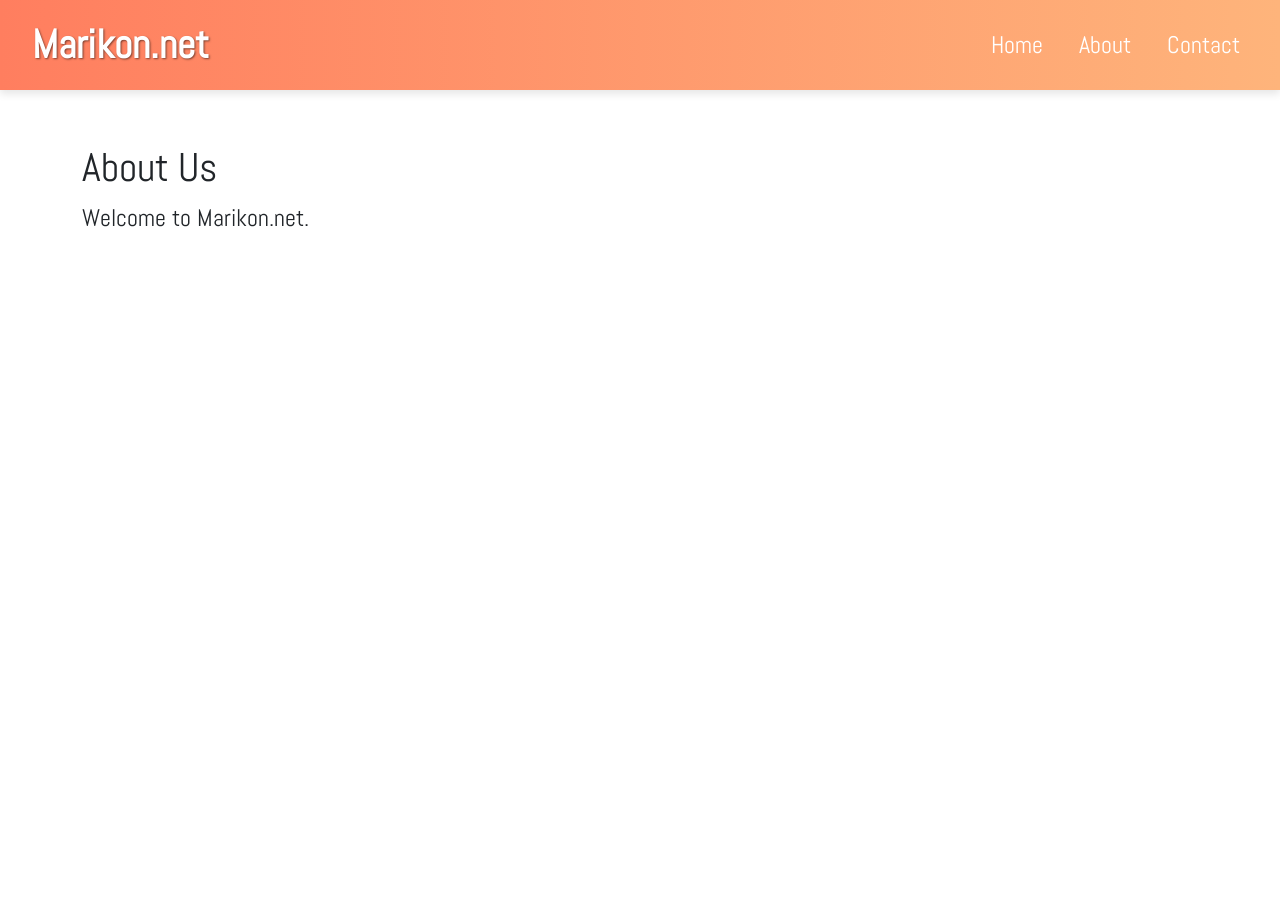
==== about.html @ 58b816ea "about and contact pages" ====
<!DOCTYPE html>
<html lang="en">
  <head>
    <meta charset="UTF-8" />
    <meta name="viewport" content="width=device-width, initial-scale=1.0" />
    <title>About - Marikon.net</title>
    <!-- Bootstrap CSS -->
    <link
      href="https://cdn.jsdelivr.net/npm/bootstrap@5.2.0-beta1/dist/css/bootstrap.min.css"
      rel="stylesheet"
      integrity="sha384-0evHe/X+R7YkIZDRvuzKMRqM+OrBnVFBL6DOitfPri4tjfHxaWutUpFmBp4vmVor"
      crossorigin="anonymous"
    />
    <!-- Your custom CSS (assumed to contain navbar and global styles) -->
    <link rel="stylesheet" href="assets/css/comingsoon.css" />
  </head>
  <body>
    <!-- Navigation Menu -->
    <nav class="navbar fixed-top navbar-expand-lg navbar-light navbar-custom">
      <div class="container-fluid">
        <a class="navbar-brand" href="index.html" style="font-size: 40px">Marikon.net</a>
        <button
          class="navbar-toggler"
          type="button"
          data-bs-toggle="collapse"
          data-bs-target="#navbarNav"
          aria-controls="navbarNav"
          aria-expanded="false"
          aria-label="Toggle navigation"
        >
          <span class="navbar-toggler-icon"></span>
        </button>
        <div class="collapse navbar-collapse" id="navbarNav">
          <ul class="navbar-nav ms-auto">
            <li class="nav-item">
              <a class="nav-link" href="index.html">Home</a>
            </li>
            <li class="nav-item">
              <a class="nav-link active" href="about.html">About</a>
            </li>
            <li class="nav-item">
              <a class="nav-link" href="contact.html">Contact</a>
            </li>
          </ul>
        </div>
      </div>
    </nav>

    <!-- Page Content -->
    <div class="container mt-5 pt-5">
      <h1 class="mt-5">About Us</h1>
      <p>
        Welcome to Marikon.net.
      </p>
      <!-- Additional about content goes here -->
    </div>

    <div class="d-flex justify-content-center">
        <!-- change width for your preference based on the image size -->
        <img width="35%" src="assets/img/travel.svg" alt="">
    </div>

    <!-- Bootstrap Bundle JS (with Popper) -->
    <script
      src="https://cdn.jsdelivr.net/npm/bootstrap@5.2.0-beta1/dist/js/bootstrap.bundle.min.js"
      integrity="sha384-pprn3073KE6tl6bjs2QrFaJGz5/SUsLqktiwsUTF55Jfv3qYSDhgCecCxMW52nD2"
      crossorigin="anonymous"
    ></script>
  </body>
</html>
---- assets/css/comingsoon.css ----
@import url("https://fonts.googleapis.com/css2?family=Abel&display=swap");
html,
p,
h1,
h2,
div {
    font-family: "Abel", sans-serif !important;
}

p,
b {
    font-size: x-large;
    font-weight: 300;
}

.footer-copyright {
    bottom: 0 !important;
}
/* second page */
#page_2_body #section_2{
    background: linear-gradient(25deg, #4499f6, 50%, #a055fa);
}
#page_2_body #send_now{
    background: linear-gradient(25deg, #a055fa, 50%, #4499f6);
}
#page_2_body #section_1{
background-image: url('../../assets/img/construction-bg.png') ;
background-repeat: no-repeat;
background-size:95%;
background-position: center;

}
#page_2_body .stay-connected{
    color: grey !important;
}
@media (max-width: 768px){
    #page_2_body #section_1{
        display: none !important;
    }   
    #page_2_body .coming-soon-sm{
        display: block !important;
    }
}
@media (min-width: 768px){
    #page_2_body .coming-soon-sm{
        display: none !important;

    }
}

/* Custom Navbar Styling */
.navbar-custom {
    background: linear-gradient(to right, #ff7e5f, #feb47b); /* Gradient background */
    box-shadow: 0 4px 8px rgba(0, 0, 0, 0.1);               /* Subtle drop shadow */
    padding: 10px 20px;                                      /* Comfortable padding */
  }
  
  .navbar-custom .navbar-brand {
    font-family: 'Abel', sans-serif; /* Ensure brand matches your chosen font */
    font-size: 2.5rem;               /* Adjust size as desired */
    font-weight: 700;
    color: #fff;                     /* White text for contrast */
    text-shadow: 1px 1px 2px rgba(0,0,0,0.5);
    transition: color 0.3s ease;
  }
  
  .navbar-custom .navbar-brand:hover {
    color: #ffd700; /* Change color on hover for a dynamic effect */
  }
  
  .navbar-custom .navbar-nav .nav-link {
    color: #fff;            /* White text for nav links */
    font-size: 1.5rem;      /* Adjust font size */
    transition: color 0.3s ease; /* Smooth transition on hover */
    margin-left: 20px;      /* Space out menu items */
  }
  
  .navbar-custom .navbar-nav .nav-link:hover {
    color: #ffd700;       /* Gold or any standout color on hover */
  }
  
  /* Customizing the Mobile Toggle */
  .navbar-custom .navbar-toggler {
    border: none;
  }
  .navbar-custom .navbar-toggler-icon {
    background-image: url("data:image/svg+xml;charset=utf8,%3Csvg viewBox='0 0 30 30' xmlns='http://www.w3.org/2000/svg'%3E%3Cpath stroke='rgba(255,255,255,0.8)' stroke-width='2' stroke-linecap='round' stroke-miterlimit='10' d='M4 7h22M4 15h22M4 23h22'/%3E%3C/svg%3E");
  }
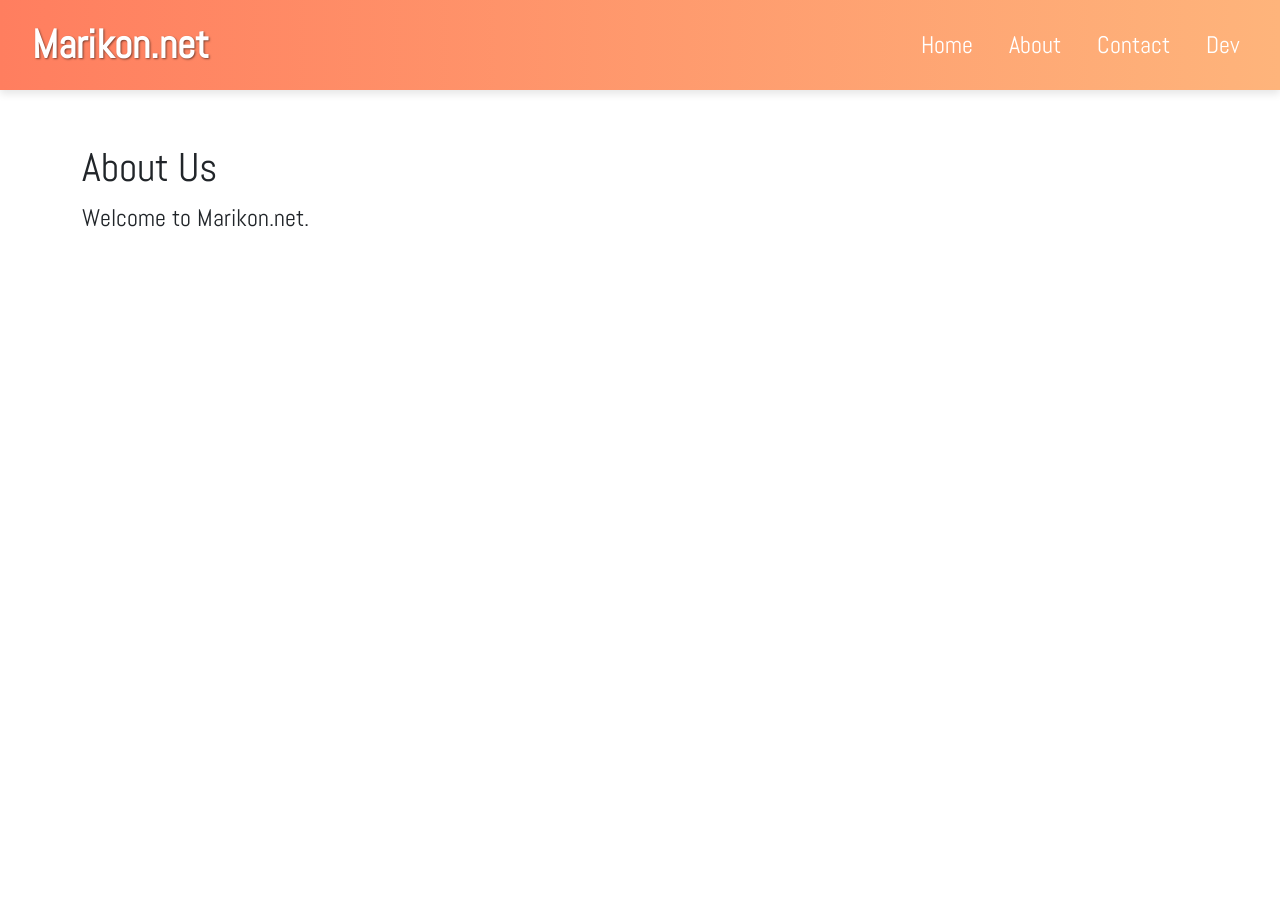
==== commit b862d2ab: "dev page" ====
--- a/about.html
+++ b/about.html
@@ -41,6 +41,9 @@
             <li class="nav-item">
               <a class="nav-link" href="contact.html">Contact</a>
             </li>
+            <li class="nav-item">
+              <a class="nav-link" href="dev.html">Dev</a>
+            </li>
           </ul>
         </div>
       </div>
